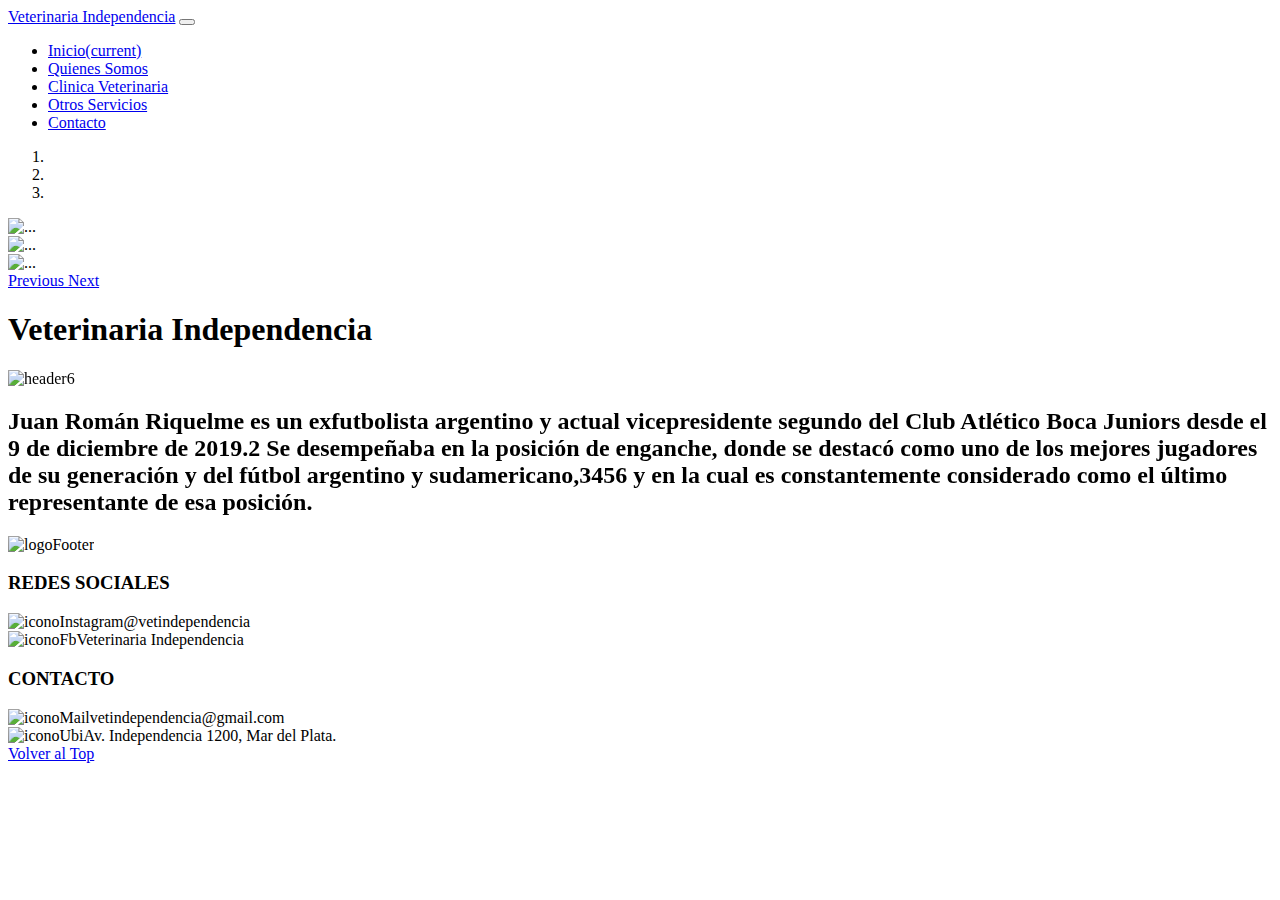
==== index.html @ 3eca10f0 "subi index y pages" ====
<!DOCTYPE html>
<html lang="es">
  <head>
    <meta charset="utf-8">
    <meta name="viewport" content="width=device-width, initial-scale=1, shrink-to-fit=no">
	<meta name="keywords" content="veterinaria, independencia, mar del plata, mascotas, cirujia, vacunacion, cardiologia, alimento para mascotas">
	<meta name="description" content="Clínica Veterinaria Independencia, cardiología, cirugía, internación. Personal Experimentado. Av. Independencia 1200, Mar del Plata.">
	<link href="https://unpkg.com/aos@2.3.1/dist/aos.css" rel="stylesheet">
    <link rel="stylesheet" href="https://cdn.jsdelivr.net/npm/bootstrap@4.6.0/dist/css/bootstrap.min.css" integrity="sha384-B0vP5xmATw1+K9KRQjQERJvTumQW0nPEzvF6L/Z6nronJ3oUOFUFpCjEUQouq2+l" crossorigin="anonymous">
    <link rel="stylesheet" href="css/estilo.css">
	<title>Veterinaria Independencia | Inicio</title>
  </head>
  <body id="top">
	<div class="container-fluid">
		<!-- nav -->
		<div class="row">
			<div class="col-lg-12 col-xs-12">
				<nav class="navbar navbar-expand-lg navbar-light bg-nuestro">
				  <a class="navbar-brand" href="#">Veterinaria Independencia</a>
				  <button class="navbar-toggler" type="button" data-toggle="collapse" data-target="#navbarNav" aria-controls="navbarNav" aria-expanded="false" aria-label="Toggle navigation">
				    <span class="navbar-toggler-icon"></span>
				  </button>
				  <div class="collapse navbar-collapse" id="navbarNav">
				    <ul class="navbar-nav">
				      <li class="nav-item active">
				        <a class="nav-link" href="index.html">Inicio<span class="sr-only">(current)</span></a>
				      </li>
				      <li class="nav-item">
				        <a class="nav-link" href="pages/nosotros.html">Quienes Somos</a>
				      </li>
				      <li class="nav-item">
				        <a class="nav-link" href="pages/clinica.html">Clinica Veterinaria</a>
				      </li>
				      <li class="nav-item">
				        <a class="nav-link" href="pages/otros.html">Otros Servicios</a>
				      </li>
					  <li class="nav-item">
				        <a class="nav-link" href="pages/contacto.html">Contacto</a>
				      </li>
				    </ul>
				  </div>
				</nav>
			</div>
			
		</div>
		<!-- end nav -->
		<!-- slider -->
		<div class="row">
			<div class="col-lg-12 col-xs-12">
				<div id="carouselExampleIndicators" class="carousel slide" data-ride="carousel">
				  <ol class="carousel-indicators">
				    <li data-target="#carouselExampleIndicators" data-slide-to="0" class="active"></li>
				    <li data-target="#carouselExampleIndicators" data-slide-to="1"></li>
				    <li data-target="#carouselExampleIndicators" data-slide-to="2"></li>
				  </ol>
				  <div class="carousel-inner">
				    <div class="carousel-item active">
				      <img src="assets/img/slider3.jpg" class="d-block w-100" alt="...">
				    </div>
				    <div class="carousel-item">
				      <img src="assets/img/slider4.jpg" class="d-block w-100" alt="...">
				    </div>
				    <div class="carousel-item">
				      <img src="assets/img/header2.jpg" class="d-block w-100" alt="...">
				    </div>
				  </div>
				  <a class="carousel-control-prev" href="#carouselExampleIndicators" role="button" data-slide="prev">
				    <span class="carousel-control-prev-icon" aria-hidden="true"></span>
				    <span class="sr-only">Previous</span>
				  </a>
				  <a class="carousel-control-next" href="#carouselExampleIndicators" role="button" data-slide="next">
				    <span class="carousel-control-next-icon" aria-hidden="true"></span>
				    <span class="sr-only">Next</span>
				  </a>
				</div>
			</div>
		</div>
	</div>
		<!-- end slider -->
		<!-- section -->
	<div class="container-fluid">
		<div class="row">
			<div class="col-lg-12 col-xs-12">
				<h1 class="tituloIndex">Veterinaria Independencia</h1>
			</div>
		</div>
		<div class="row sectionIndex">
			<div class="col-lg-6 col-xs-12" data-aos="fade-right">
				<img src="assets/img/imgIndex.jpg" alt="header6" class="img-fluid imgIndex" >
			</div>
			<div class="col-lg-6 col-xs-12" data-aos="fade-left">
				<h2 class="h2Index">Juan Román Riquelme es un exfutbolista argentino y actual vicepresidente segundo del Club Atlético Boca Juniors desde el 9 de diciembre de 2019.2​ Se desempeñaba en la posición de enganche, donde se destacó como uno de los mejores jugadores de su generación y del fútbol argentino y sudamericano,3​4​5​6​ y en la cual es constantemente considerado como el último representante de esa posición.</h2>
			</div>
		</div>
	</div>
	<footer class="container-fluid">
		<div class="row bgFooter">
			<div class="col-lg-4 col-xs-12">
				<img src="assets/img/header4.png" alt="logoFooter" class="logoFooter">
			</div>
			<div class="col-lg-4 col-xs-12 modificacionMobile">
				<h3>REDES SOCIALES</h3>
				<div>
					<img src="assets/img/iconoInstagram1.svg" alt="iconoInstagram" class="icono"><span class="pFooter">@vetindependencia</span>
				</div>
				<img src="assets/img/iconoFb1.svg" alt="iconoFb" class="icono"><span class="pFooter">Veterinaria Independencia</span>
			</div>
			<div class="col-lg-4 col-xs-12 modificacionMobile">
				<h3>CONTACTO</h3>
				<div>
				<img src="assets/img/iconoMail1.svg" alt="iconoMail" class="icono"><span class="pFooter">vetindependencia@gmail.com</span></div>
				<img src="assets/img/iconoUbi1.svg" alt="iconoUbi" class="icono"><span class="pFooter">Av. Independencia 1200, Mar del Plata.</span>
			</div>
		</div>
		<li class="lista"><a href="#top">Volver al Top</a></li>
	</footer>
</div>
<!-- link aos -->
<script src="https://unpkg.com/aos@2.3.1/dist/aos.js"></script>
<script>
    AOS.init();
</script>
<!-- link bootstrap -->
<script src="https://code.jquery.com/jquery-3.5.1.slim.min.js" integrity="sha384-DfXdz2htPH0lsSSs5nCTpuj/zy4C+OGpamoFVy38MVBnE+IbbVYUew+OrCXaRkfj" crossorigin="anonymous"></script>
<script src="https://cdn.jsdelivr.net/npm/popper.js@1.16.1/dist/umd/popper.min.js" integrity="sha384-9/reFTGAW83EW2RDu2S0VKaIzap3H66lZH81PoYlFhbGU+6BZp6G7niu735Sk7lN" crossorigin="anonymous"></script>
<script src="https://cdn.jsdelivr.net/npm/bootstrap@4.6.0/dist/js/bootstrap.min.js" integrity="sha384-+YQ4JLhjyBLPDQt//I+STsc9iw4uQqACwlvpslubQzn4u2UU2UFM80nGisd026JF" crossorigin="anonymous"></script>
  </body>
</html>
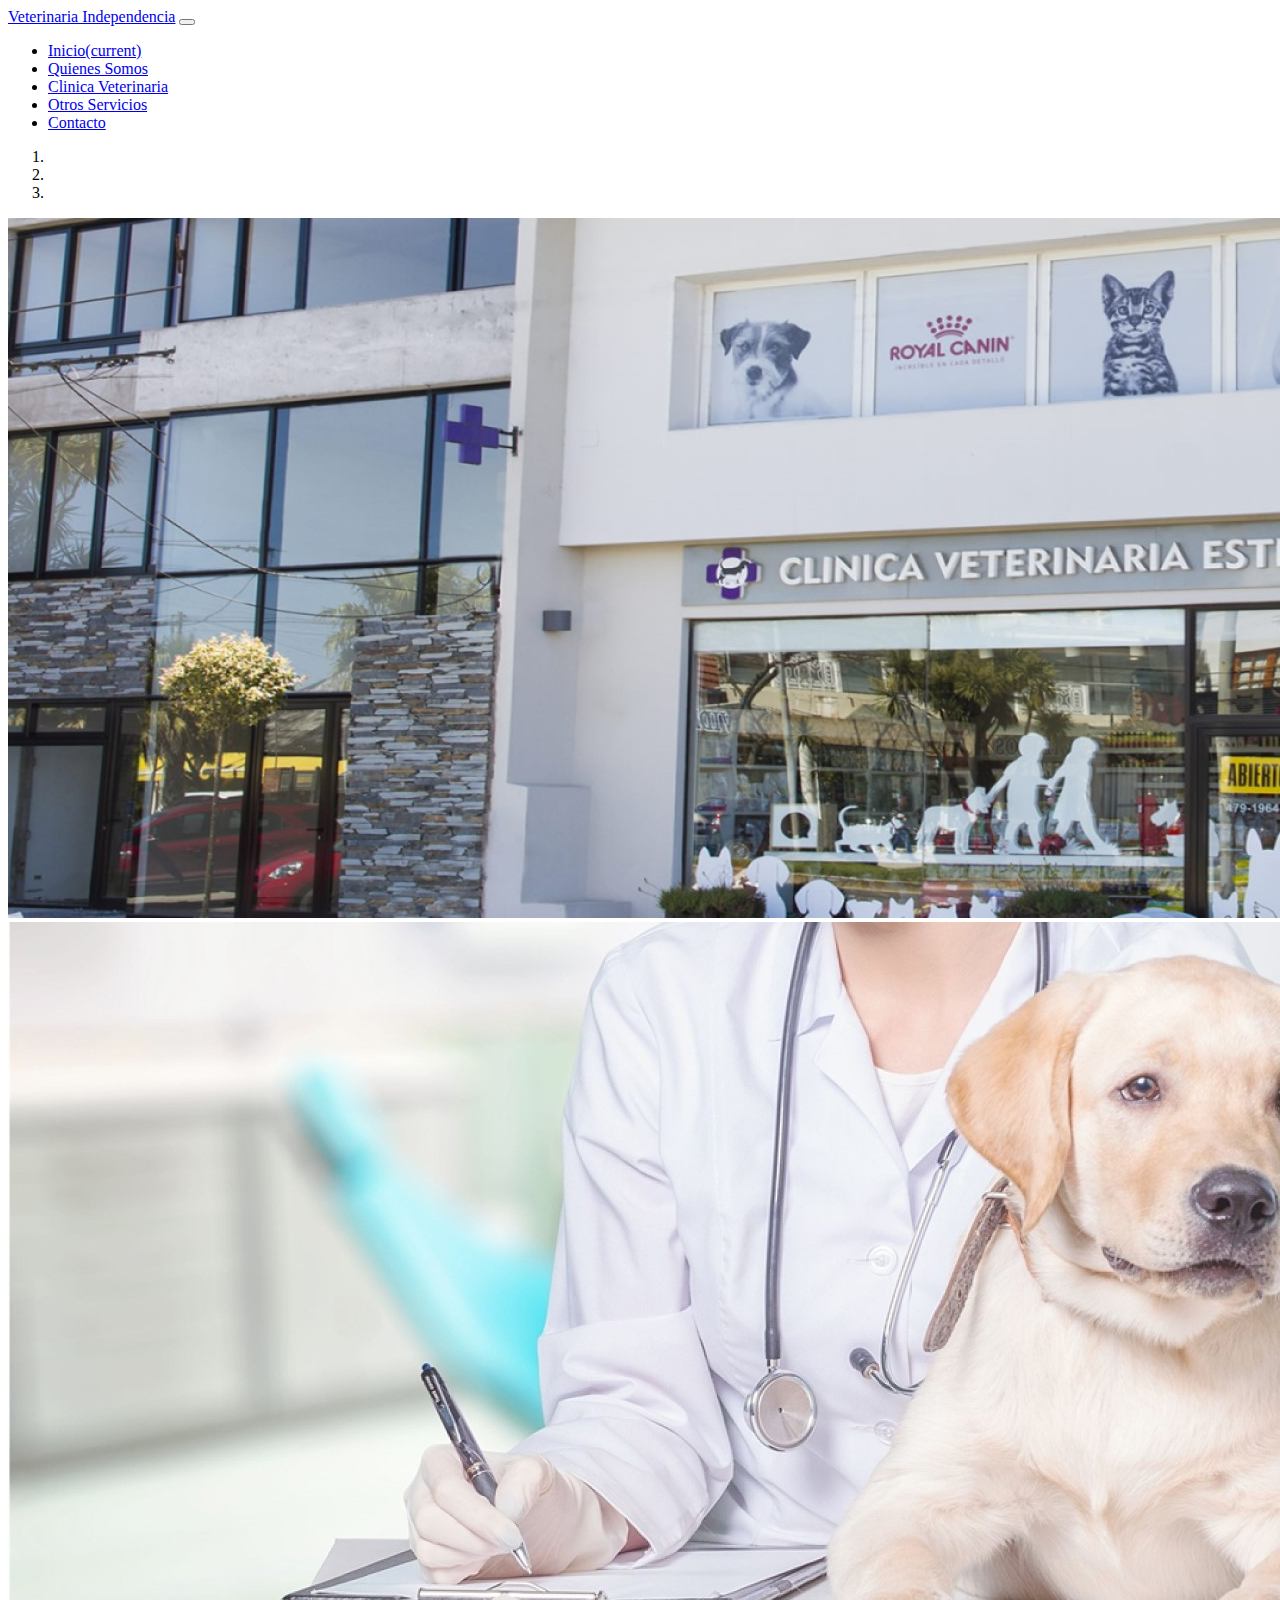
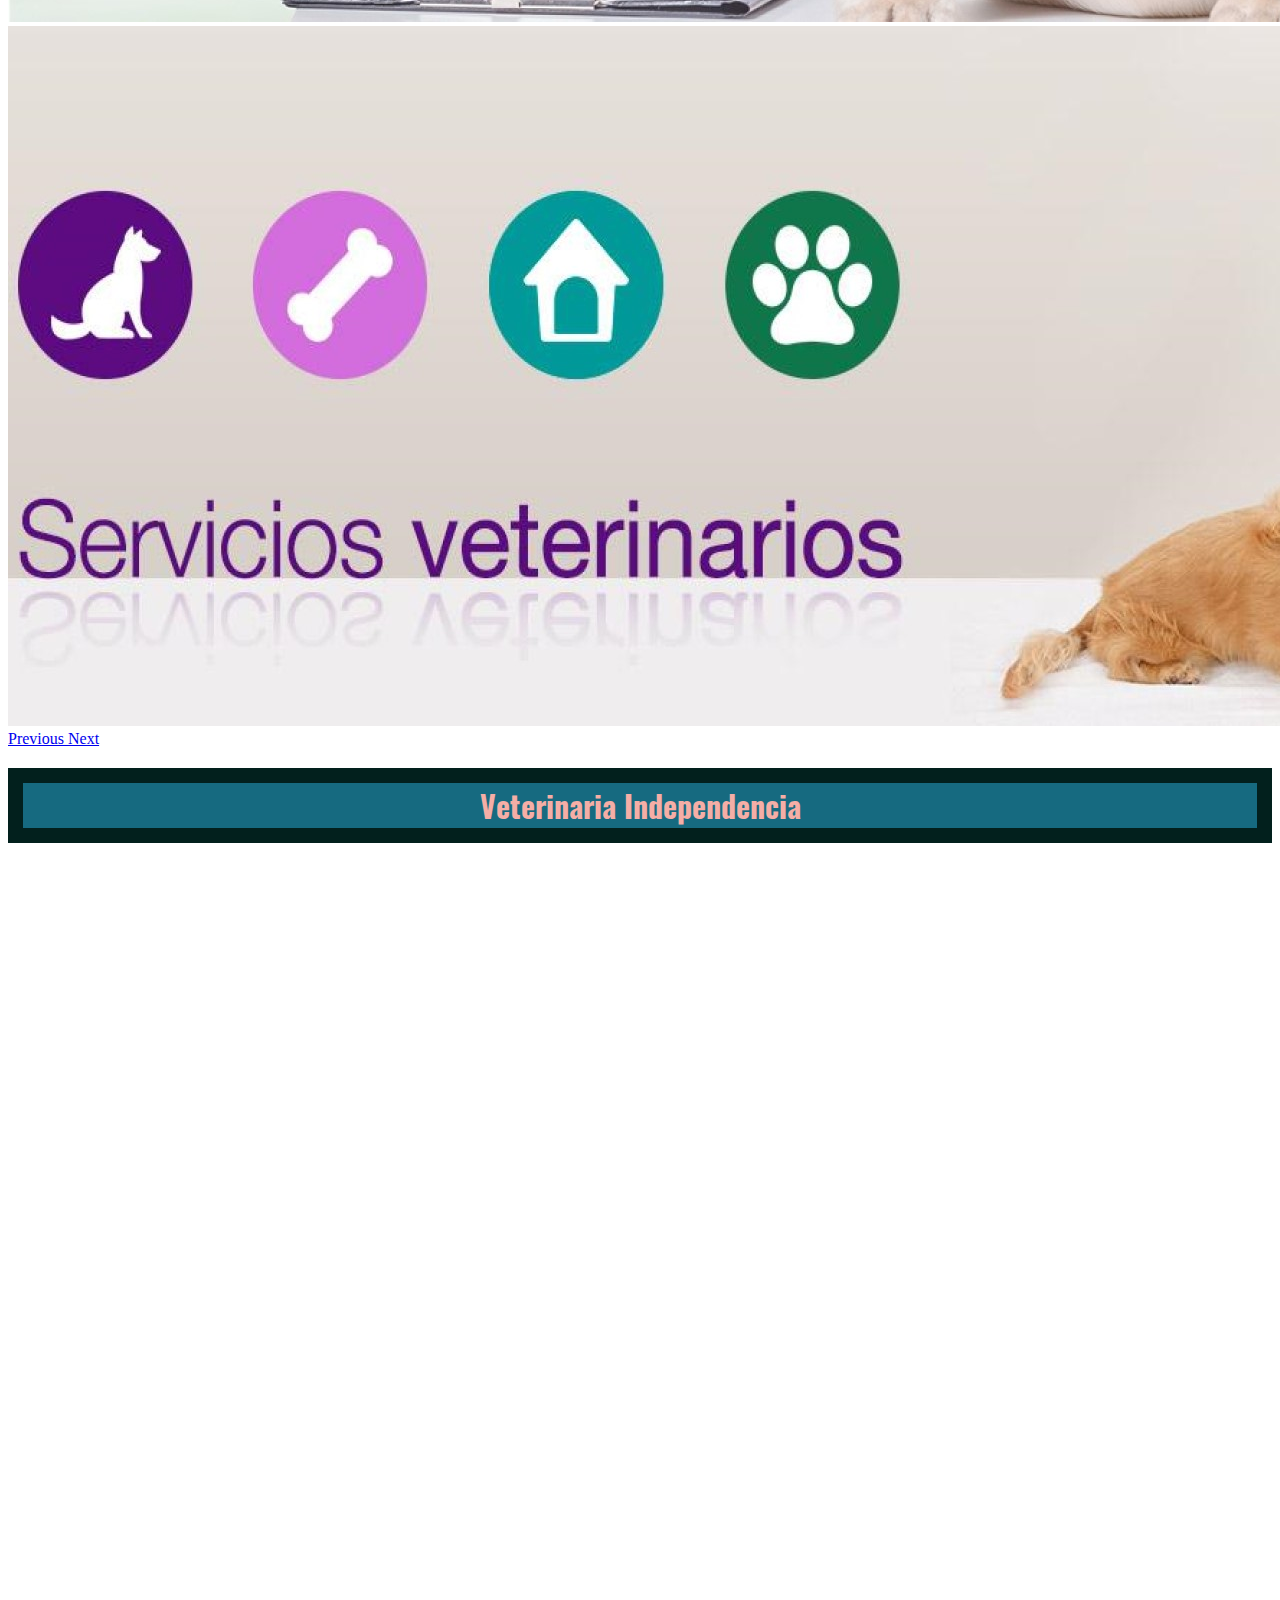
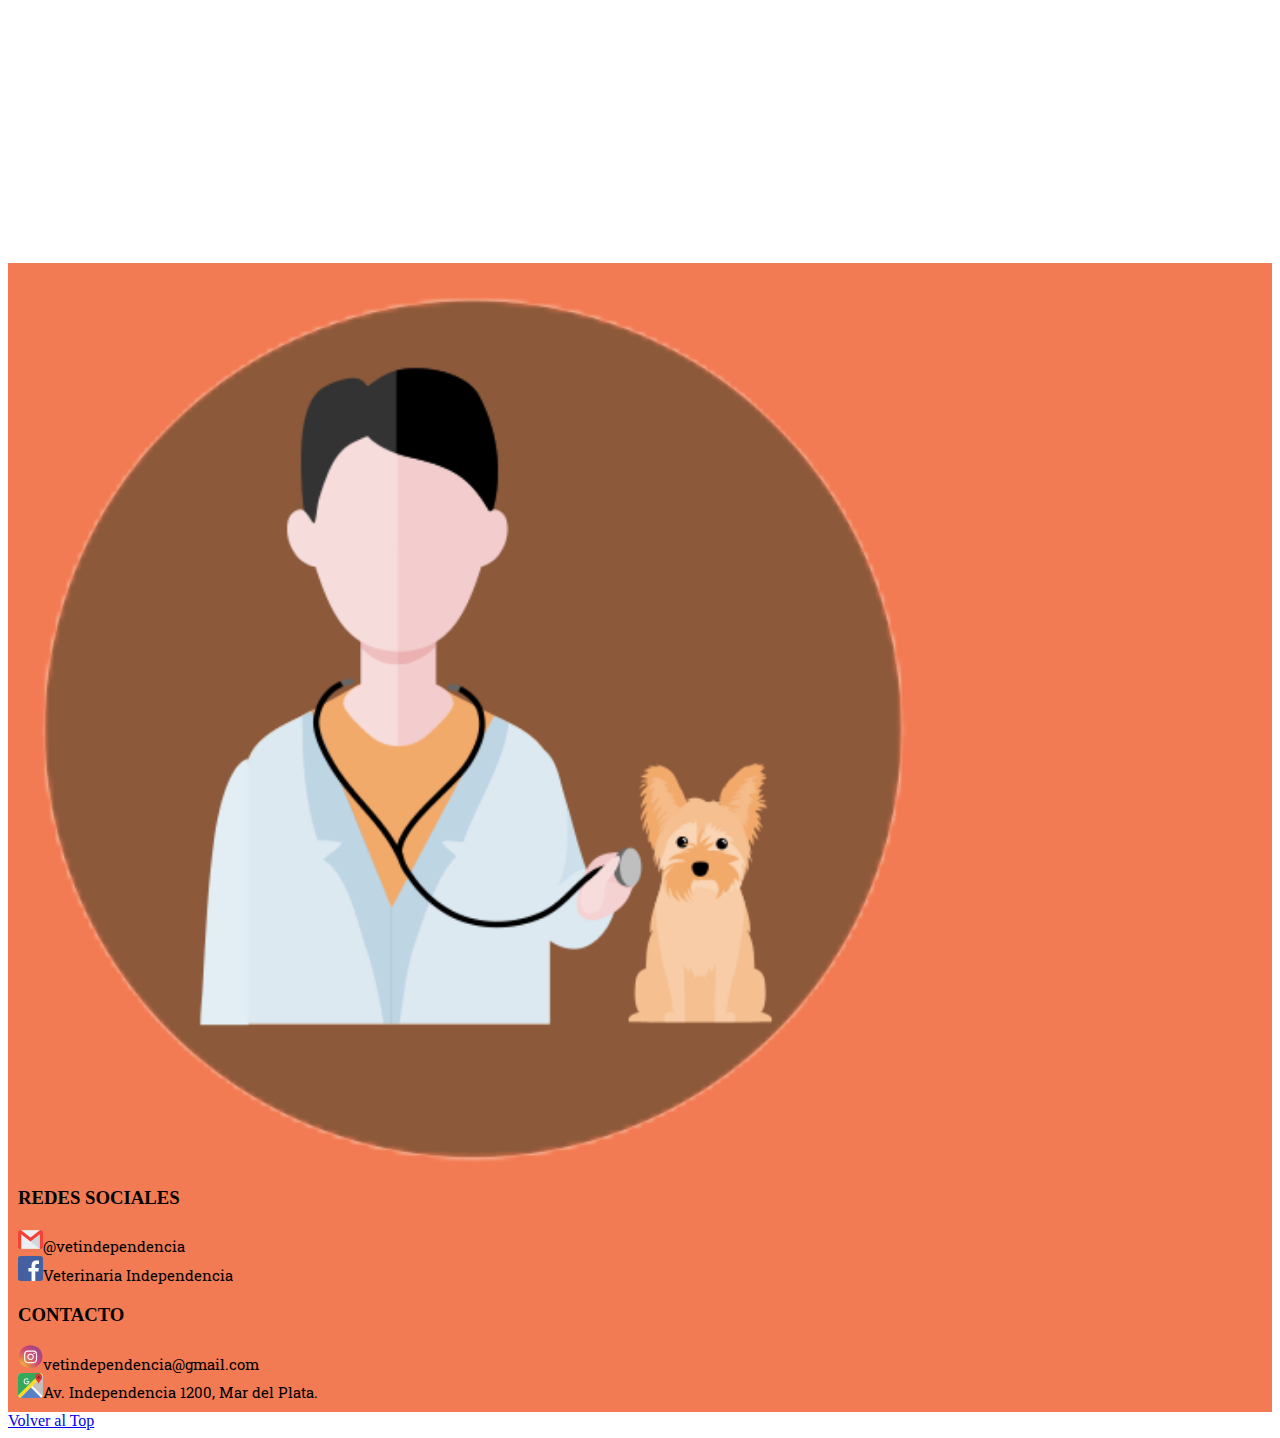
==== commit dca806c7: "modificacion index y css para desafio complementario" ====
--- a/index.html
+++ b/index.html
@@ -89,7 +89,7 @@
 				<img src="assets/img/imgIndex.jpg" alt="header6" class="img-fluid imgIndex" >
 			</div>
 			<div class="col-lg-6 col-xs-12" data-aos="fade-left">
-				<h2 class="h2Index">Juan Román Riquelme es un exfutbolista argentino y actual vicepresidente segundo del Club Atlético Boca Juniors desde el 9 de diciembre de 2019.2​ Se desempeñaba en la posición de enganche, donde se destacó como uno de los mejores jugadores de su generación y del fútbol argentino y sudamericano,3​4​5​6​ y en la cual es constantemente considerado como el último representante de esa posición.</h2>
+				<h2 class="h2Index">Juan Román Riquelme es un exfutbolista argentino y actual vicepresidente segundo del Club Atlético BOCA Juniors desde el 9 de diciembre de 2019.2​ Se desempeñaba en la posición de enganche, donde se destacó como uno de los mejores jugadores de su generación y del fútbol argentino y sudamericano,3​4​5​6​ y en la cual es constantemente considerado como el último representante de esa posición.</h2>
 			</div>
 		</div>
 	</div>
--- a/css/estilo.css
+++ b/css/estilo.css
@@ -0,0 +1,256 @@
+.green {
+  color: green; }
+
+.red {
+  color: red; }
+
+.blue {
+  color: blue; }
+
+.tituloIndex, .tituloNosotros {
+  color: #f5aea6; }
+
+.h2Index, .h2Contacto {
+  color: slategrey; }
+
+.h3Otros {
+  color: slategrey; }
+
+.pFooter {
+  color: black; }
+
+.tdPrecio {
+  color: #a5210a; }
+
+td {
+  color: #0c4074; }
+
+th {
+  color: #02223b; }
+
+.ul {
+  color: black; }
+
+.tituloIndex, .tituloNosotros {
+  font-size: 30px; }
+
+.h2Index, .h2Contacto {
+  font-size: 20px; }
+
+.pFooter {
+  font-size: 15px; }
+
+th {
+  font-size: 25px; }
+
+td {
+  font-size: 20px; }
+
+.ul {
+  font-size: 15px; }
+
+.h3Otros {
+  font-size: 20px; }
+
+.logoFooter {
+  padding-left: 20px; }
+
+.imgIndex {
+  padding-left: 30px; }
+
+.imgNosotros {
+  padding-left: 30px; }
+
+.imgClinica {
+  padding-left: 30px;
+  margin: 20px 0px; }
+
+.imgOtros {
+  padding-left: 20px;
+  margin: 20px 0px; }
+
+.imgContacto {
+  padding-left: 20px;
+  margin: 20px 0px; }
+
+.h2Index, .h2Contacto {
+  margin: 20px;
+  padding: 15px; }
+
+.h3Otros {
+  margin: 20px;
+  padding: 15px; }
+
+.ul {
+  padding: 15px;
+  margin: 20px; }
+
+.bgFooter {
+  margin-top: 40px;
+  padding: 30px 10px 10px 10px; }
+
+.sectionIndex {
+  margin-top: 20px; }
+
+.tabla {
+  margin-top: 30px;
+  margin-bottom: 30px; }
+
+.formulario {
+  margin: 20px;
+  padding: 15px; }
+
+.padding-1 {
+  padding-top: 10px;
+  padding-bottom: 10px; }
+
+.padding-2 {
+  padding-top: 20px;
+  padding-bottom: 20px; }
+
+.padding-3 {
+  padding-top: 30px;
+  padding-bottom: 30px; }
+
+.tituloIndex, .tituloNosotros {
+  border: 15px;
+  border-color: #02201d;
+  border-style: solid; }
+
+.h2Index, .h2Contacto {
+  border: dotted;
+  border-color: #ecac34; }
+
+.h3Otros {
+  border: dotted;
+  border-color: #ecac34; }
+
+.ul {
+  border-style: dashed;
+  border-color: #32c7ae; }
+
+.tituloIndex, .tituloNosotros {
+  background-color: #166a80;
+  background-position: center; }
+
+.h2Index, .h2Contacto {
+  background-color: wheat; }
+
+.h3Otros {
+  background-color: wheat; }
+
+.bgFooter {
+  background-color: #f37b53; }
+
+.sectionIndex {
+  background-image: url(https://i.pinimg.com/originals/f8/20/21/f82021fe82d2cad99a2d27ba04b42a7e.png); }
+
+.tabla {
+  background-color: white; }
+
+.icono {
+  background-color: #f37b53; }
+
+.ul {
+  background-color: white; }
+
+@font-face {
+  font-family: 'Roboto';
+  src: url(../assets/font/RobotoSlab-VariableFont_wght.ttf); }
+
+@font-face {
+  font-family: 'Oswald';
+  src: url(../assets/font/Oswald-VariableFont_wght.ttf); }
+
+.logoFooter {
+  width: 70%; }
+
+.icono {
+  width: 25px; }
+
+.imgIndex {
+  width: 85%; }
+
+.imgNosotros {
+  width: 50%; }
+
+.imgClinica {
+  width: 400px;
+  height: 250px; }
+
+.imgOtros {
+  width: 400px;
+  height: 250px; }
+
+.imgContacto {
+  width: 400px;
+  height: 300px; }
+
+.pFooter {
+  font-family: 'Roboto';
+  text-align: justify; }
+
+/* .container-fluid{
+    padding-left: 0px;padding-right: 0px;
+} */
+.tituloIndex, .tituloNosotros {
+  font-weight: bold;
+  text-align: center;
+  font-family: 'Oswald'; }
+
+.tituloNosotros {
+  font-weight: bolder; }
+
+th {
+  font-weight: bolder;
+  font-style: normal;
+  font-family: 'Roboto';
+  text-align: center; }
+
+td {
+  font-family: 'Roboto';
+  font-style: normal;
+  font-weight: normal;
+  text-align: center; }
+
+.tdPrecio {
+  font-weight: bold;
+  font-family: 'Roboto'; }
+
+.ul {
+  text-align: left;
+  font-family: 'Roboto';
+  width: 200px; }
+
+.h3Otros {
+  text-align: center;
+  font-family: 'Oswald'; }
+
+.h2Contacto {
+  width: 250px; }
+
+@media only screen and (max-width: 768px) {
+  #body {
+    height: 100vh;
+    margin: 0; }
+  .imgIndex {
+    padding-left: 40px; }
+  .imgNosotros {
+    padding-left: 100px;
+    width: 75%; }
+  .imgClinica {
+    padding-left: 40px; }
+  .imgContacto {
+    width: 400px; }
+  .modificacionMobile {
+    padding: 20px; }
+  .logoFooter {
+    width: 80%;
+    padding-left: 115px; } }
+
+@media only screen and (min-width: 769px) and (max-width: 1239px) {
+  #body {
+    height: 100vh;
+    margin: 0; }
+  .modificacionMobile {
+    padding: 20px; } }
